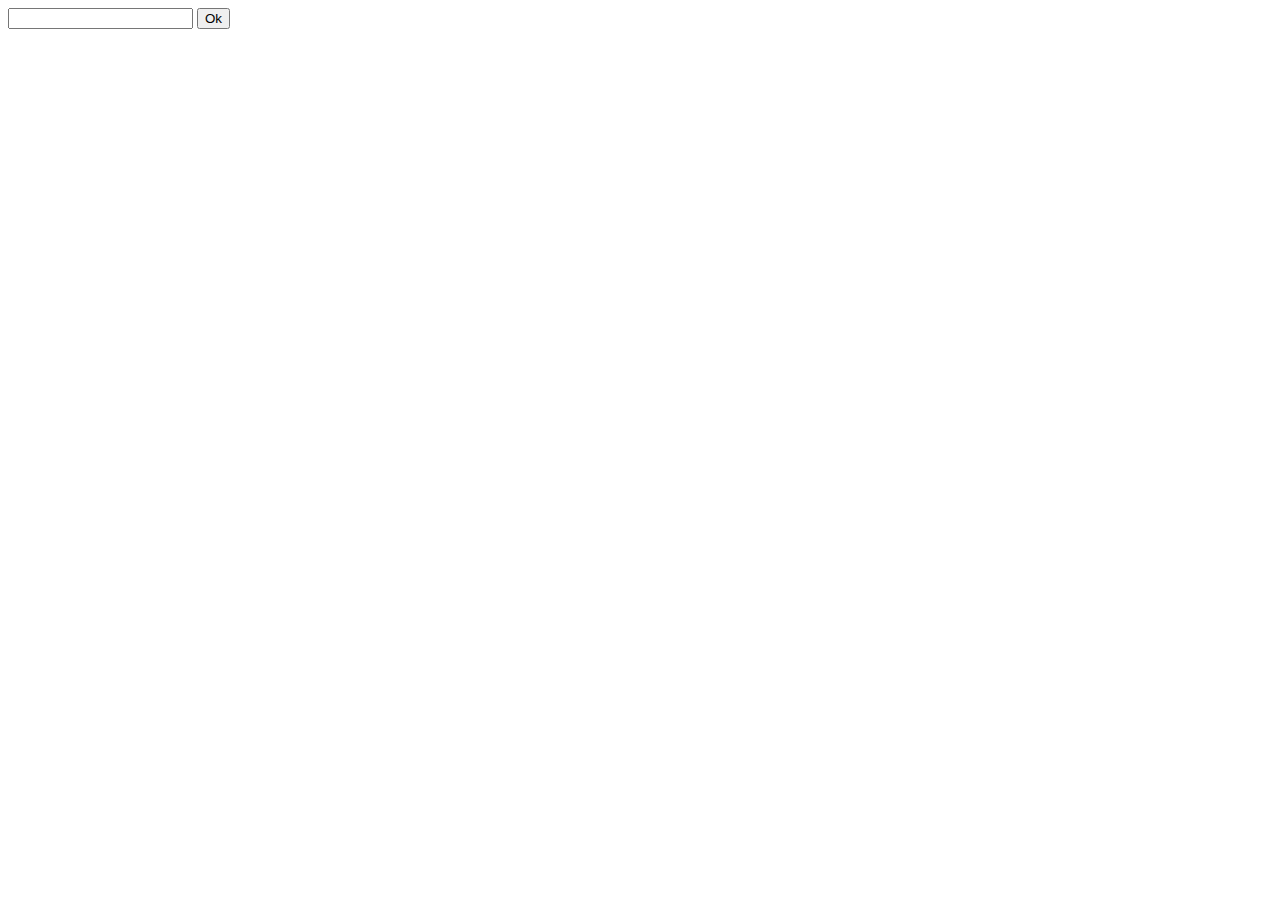
==== 10-Motus/index.html @ 1cd1e564 "Initialisation de l'exercice" ====
<!DOCTYPE html>
<html>
  <head>
    <meta charset="utf-8">
    <title>Motus</title>
  </head>
  <body>
     <input id="word" />
     <button onclick="guess()">Ok</button>
     <p id="try"></p>
     <p id="well"></p>
     <p id="miss"></p>
     <p id="not"></p>
     <p id="win"></p>
  </body>
</html>
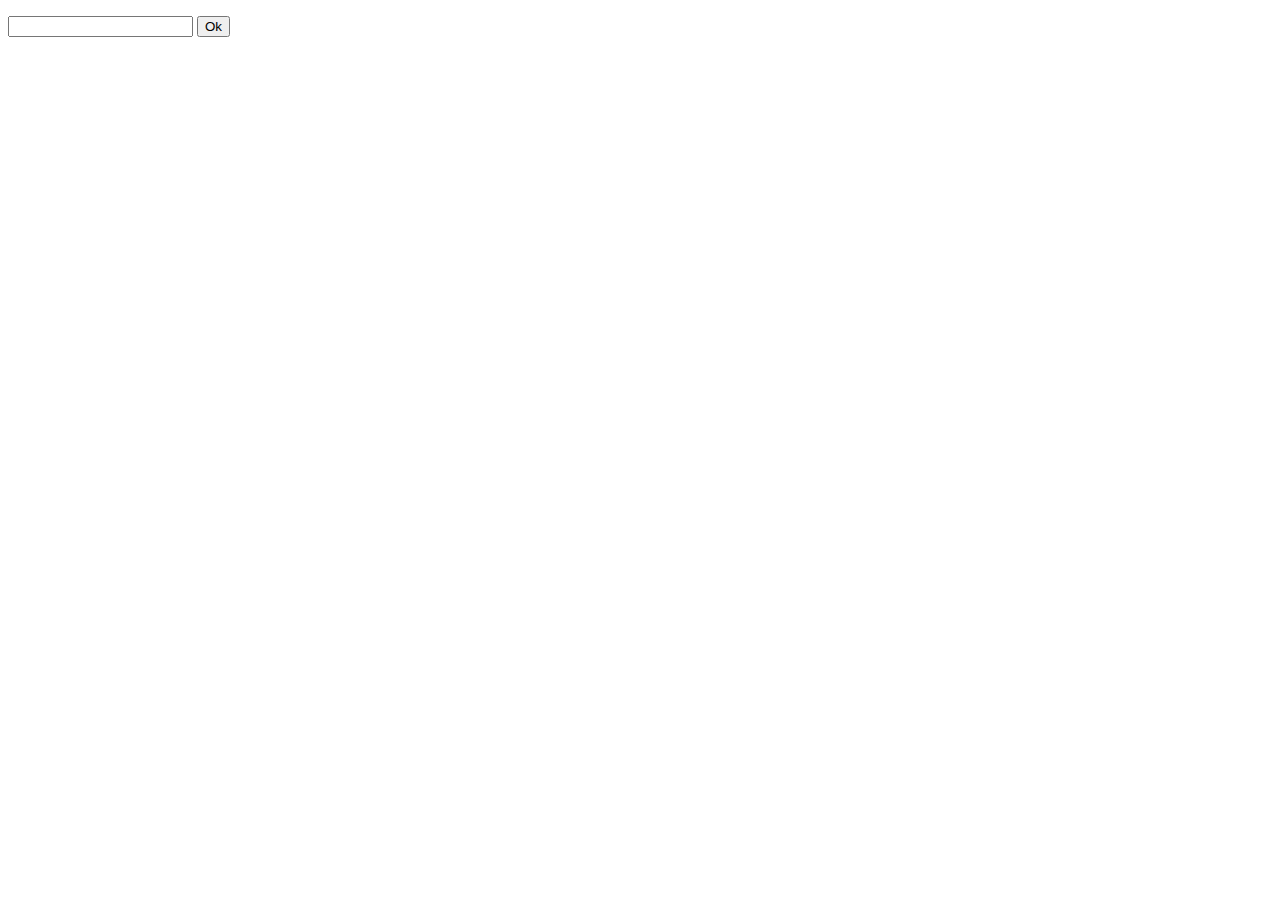
==== commit 69073c60: "Ajout d'informations pour le joueur (nombre de lettres du mot à deviner et première lettre)" ====
--- a/10-Motus/index.html
+++ b/10-Motus/index.html
@@ -5,6 +5,7 @@
     <title>Motus</title>
   </head>
   <body>
+    <p id="info"></p>
      <input id="word" />
      <button onclick="guess()">Ok</button>
      <p id="try"></p>
@@ -12,5 +13,7 @@
      <p id="miss"></p>
      <p id="not"></p>
      <p id="win"></p>
+
+     <script src="script.js"></script>
   </body>
 </html>